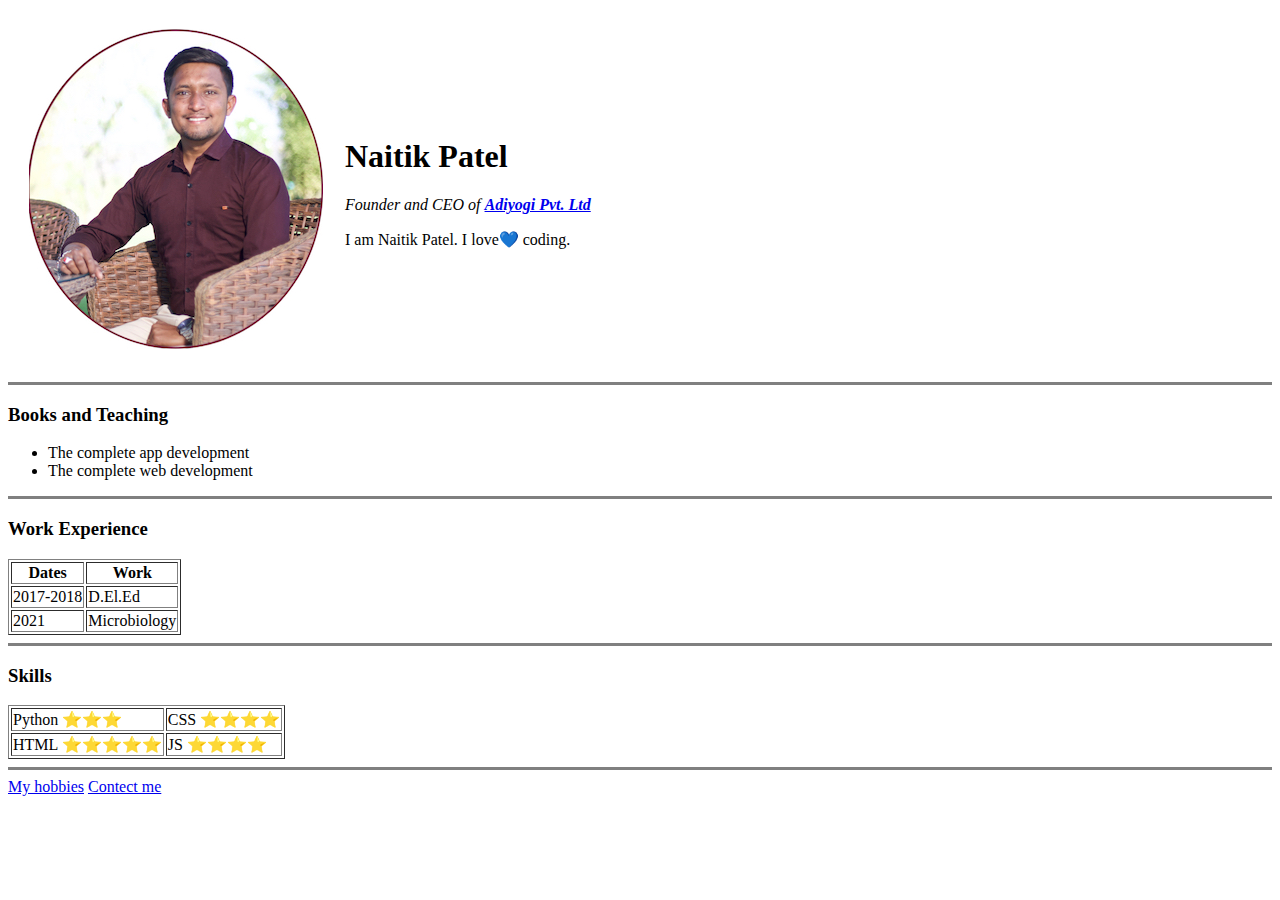
==== index.html @ bbf06312 "Add files via upload" ====
<!DOCTYPE html>
<html>

<head>
    <meta charset="UTF-8">
    <title>🎭Naitik's Personal Site</title>
</head>

<body>
    <table cellspacing="20">
        <tr>
            <td><img src="nnn.jpg" alt=""></td>
            <td>
                <h1>Naitik Patel</h1>
                <p><em>Founder and CEO of <strong><a href="https://drdarshanpatel.com/f">Adiyogi Pvt.
                                Ltd</a></strong></em></p>
                <p>I am Naitik Patel. I love💙 coding.</p>
            </td>
        </tr>
    </table>
    <hr size="3" noshade>
    <h3>Books and Teaching</h3>
    <ul>
        <li>The complete app development</li>
        <li>The complete web development</li>
    </ul>
    <hr size="3" noshade>
    <h3>Work Experience</h3>
    <table border="1">
        <thead>
            <tr>
                <th>Dates</th>
                <th>Work</th>
            </tr>
        </thead>
        <tbody>
            <tr>
                <td>2017-2018</td>
                <td> D.El.Ed</td>
            </tr>
            <tr>
                <td>2021</td>
                <td>Microbiology</td>
            </tr>
        </tbody>
    </table>
    <hr size="3" noshade>
    <h3>Skills</h3>
    <table border="1">
        <tr>
            <td>Python ⭐️⭐️⭐️</td>
            <td>CSS ⭐️⭐️⭐️⭐️</td>
        </tr>
        <tr>
            <td>HTML ⭐️⭐️⭐️⭐️⭐️</td>
            <td>JS ⭐️⭐️⭐️⭐️</td>
        </tr>
    </table>
    <hr size="3" noshade>
    <a href="hobbies.html">My hobbies</a>
    <a href="contect-me.html">Contect me</a>

</body>

</html>
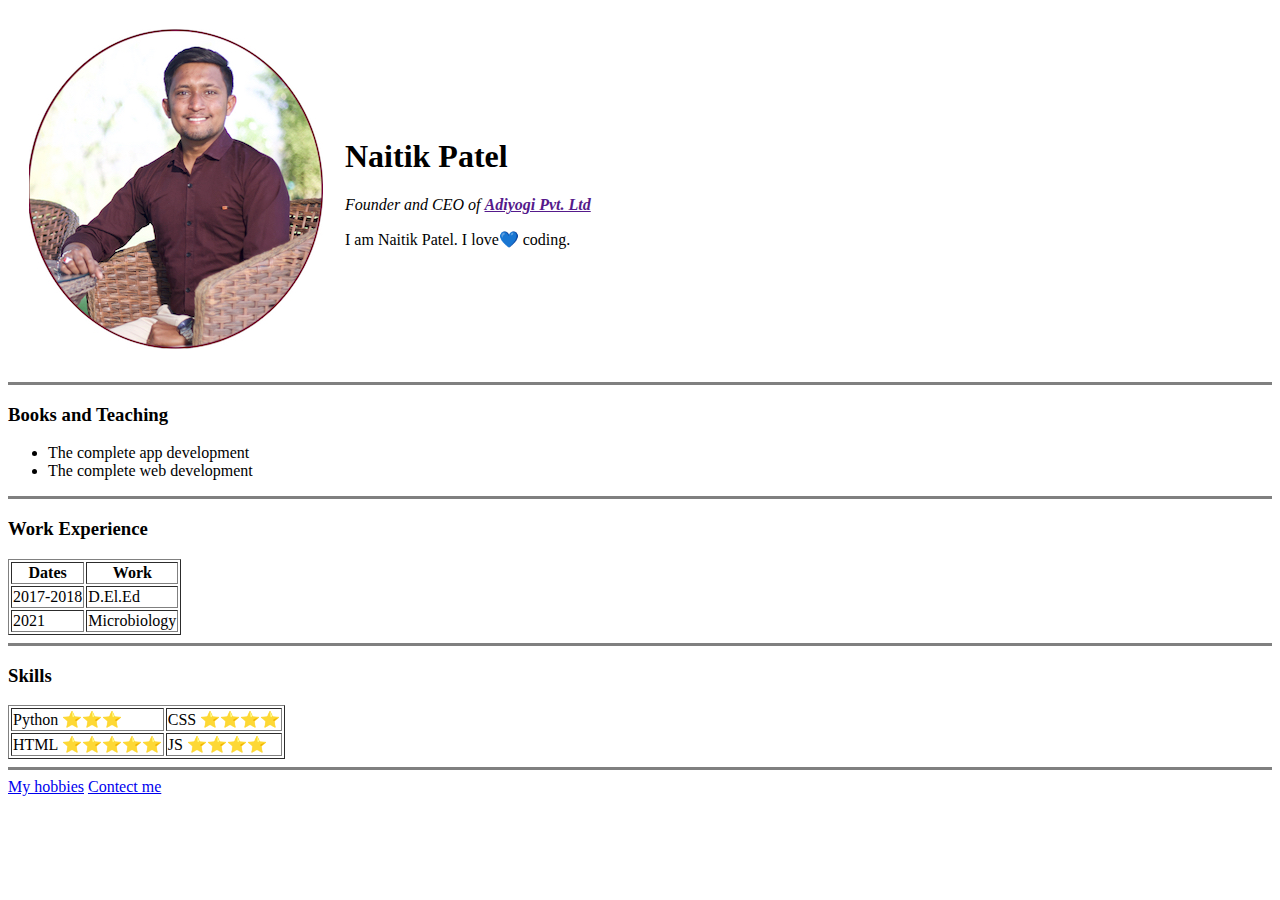
==== commit 7512124a: "Update index.html" ====
--- a/index.html
+++ b/index.html
@@ -9,10 +9,10 @@
 <body>
     <table cellspacing="20">
         <tr>
-            <td><img src="nnn.jpg" alt=""></td>
+            <td><img src="images/nnn.jpg" alt=""></td>
             <td>
                 <h1>Naitik Patel</h1>
-                <p><em>Founder and CEO of <strong><a href="https://drdarshanpatel.com/f">Adiyogi Pvt.
+                <p><em>Founder and CEO of <strong><a href="">Adiyogi Pvt.
                                 Ltd</a></strong></em></p>
                 <p>I am Naitik Patel. I love💙 coding.</p>
             </td>
@@ -62,4 +62,4 @@
 
 </body>
 
-</html>+</html>
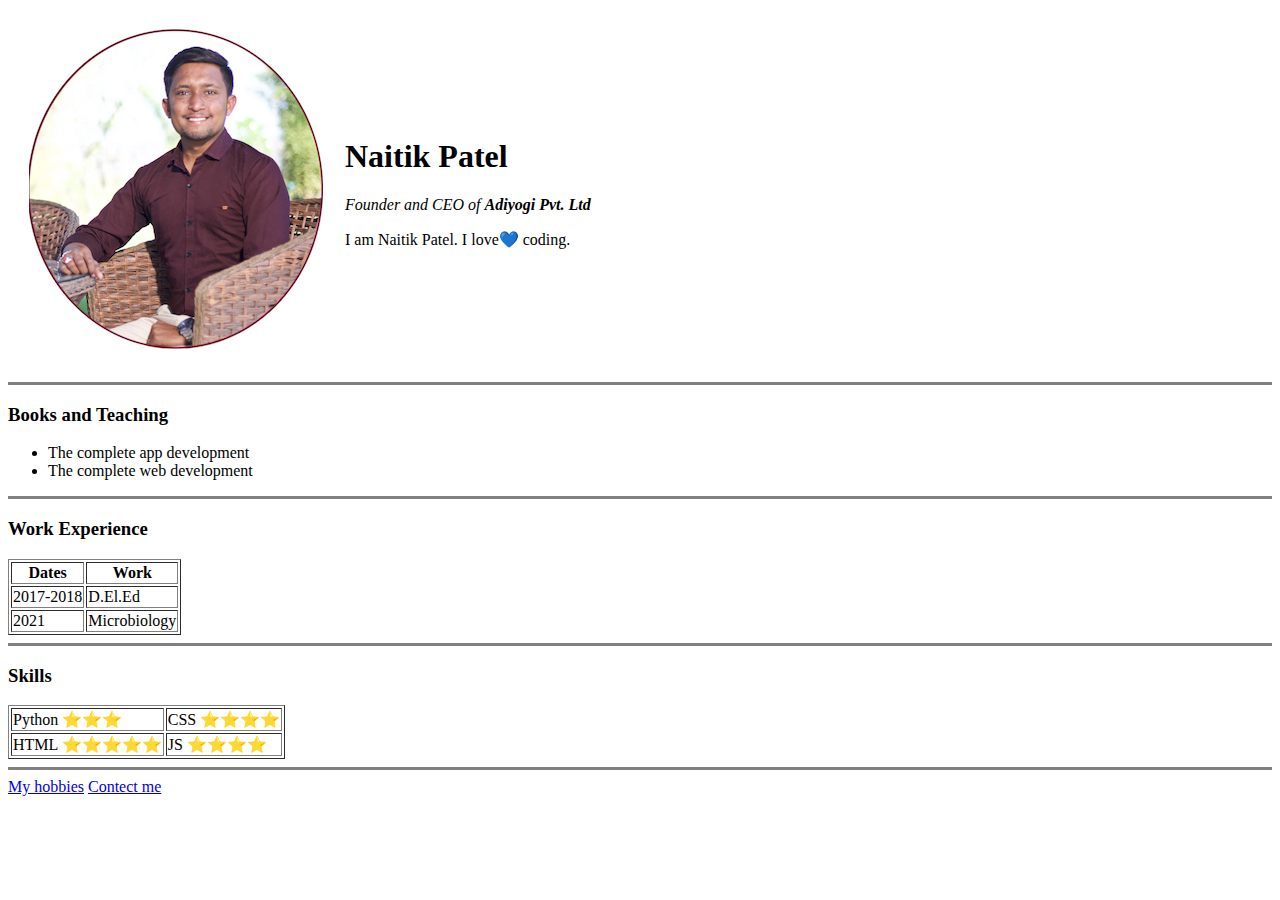
==== commit 3fb6dae1: "Update index.html" ====
--- a/index.html
+++ b/index.html
@@ -12,7 +12,7 @@
             <td><img src="images/nnn.jpg" alt=""></td>
             <td>
                 <h1>Naitik Patel</h1>
-                <p><em>Founder and CEO of <strong><a href="">Adiyogi Pvt.
+                <p><em>Founder and CEO of <strong>Adiyogi Pvt.
                                 Ltd</a></strong></em></p>
                 <p>I am Naitik Patel. I love💙 coding.</p>
             </td>
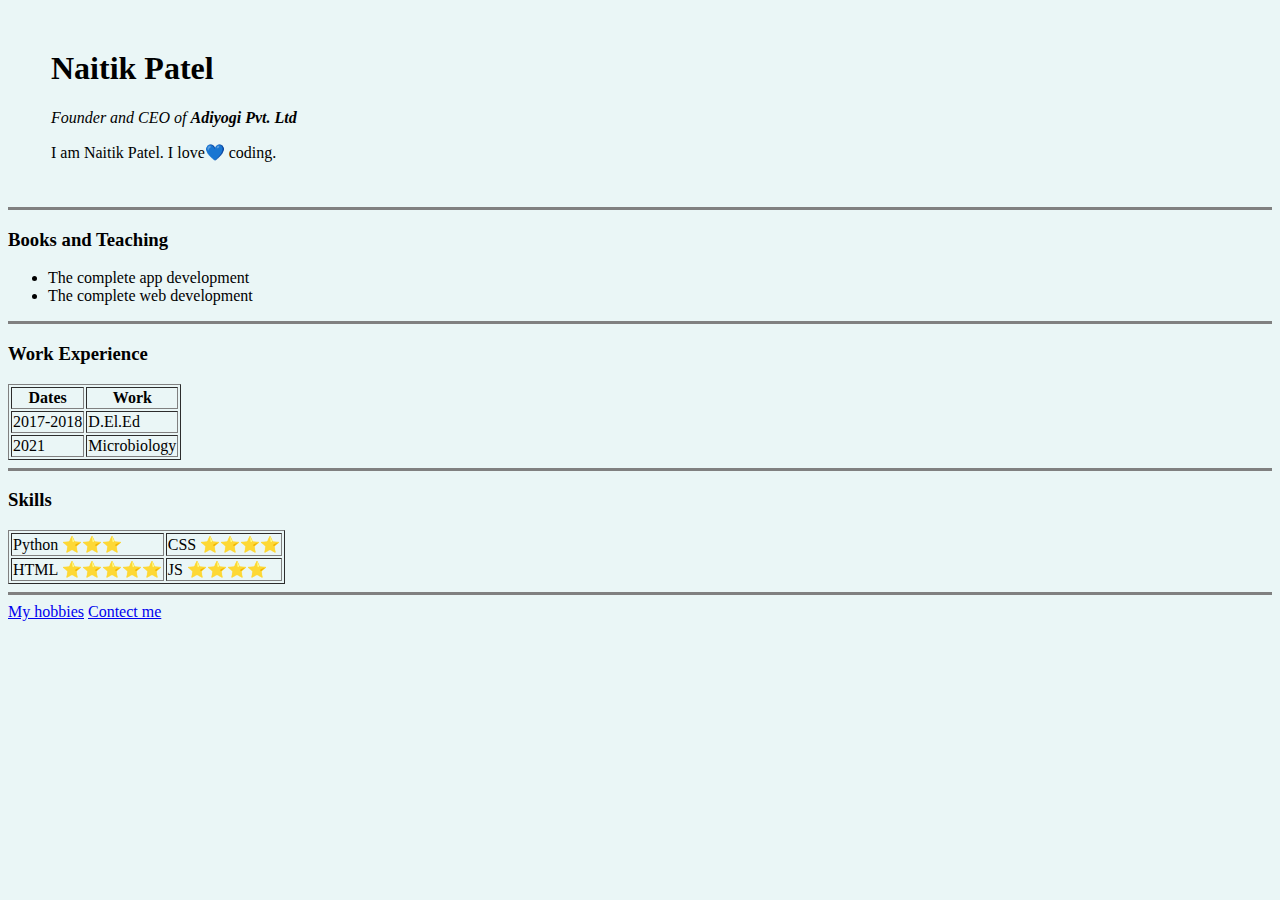
==== commit 112b962e: "Update index.html" ====
--- a/index.html
+++ b/index.html
@@ -6,14 +6,14 @@
     <title>🎭Naitik's Personal Site</title>
 </head>
 
-<body>
+<body style="background-color:#EAF6F6;">
+
     <table cellspacing="20">
         <tr>
-            <td><img src="images/nnn.jpg" alt=""></td>
+            <td><img src="images/nn.jpg" alt=""></td>
             <td>
                 <h1>Naitik Patel</h1>
-                <p><em>Founder and CEO of <strong>Adiyogi Pvt.
-                                Ltd</a></strong></em></p>
+                <p><em>Founder and CEO of <strong>Adiyogi Pvt. Ltd</strong></em></p>
                 <p>I am Naitik Patel. I love💙 coding.</p>
             </td>
         </tr>
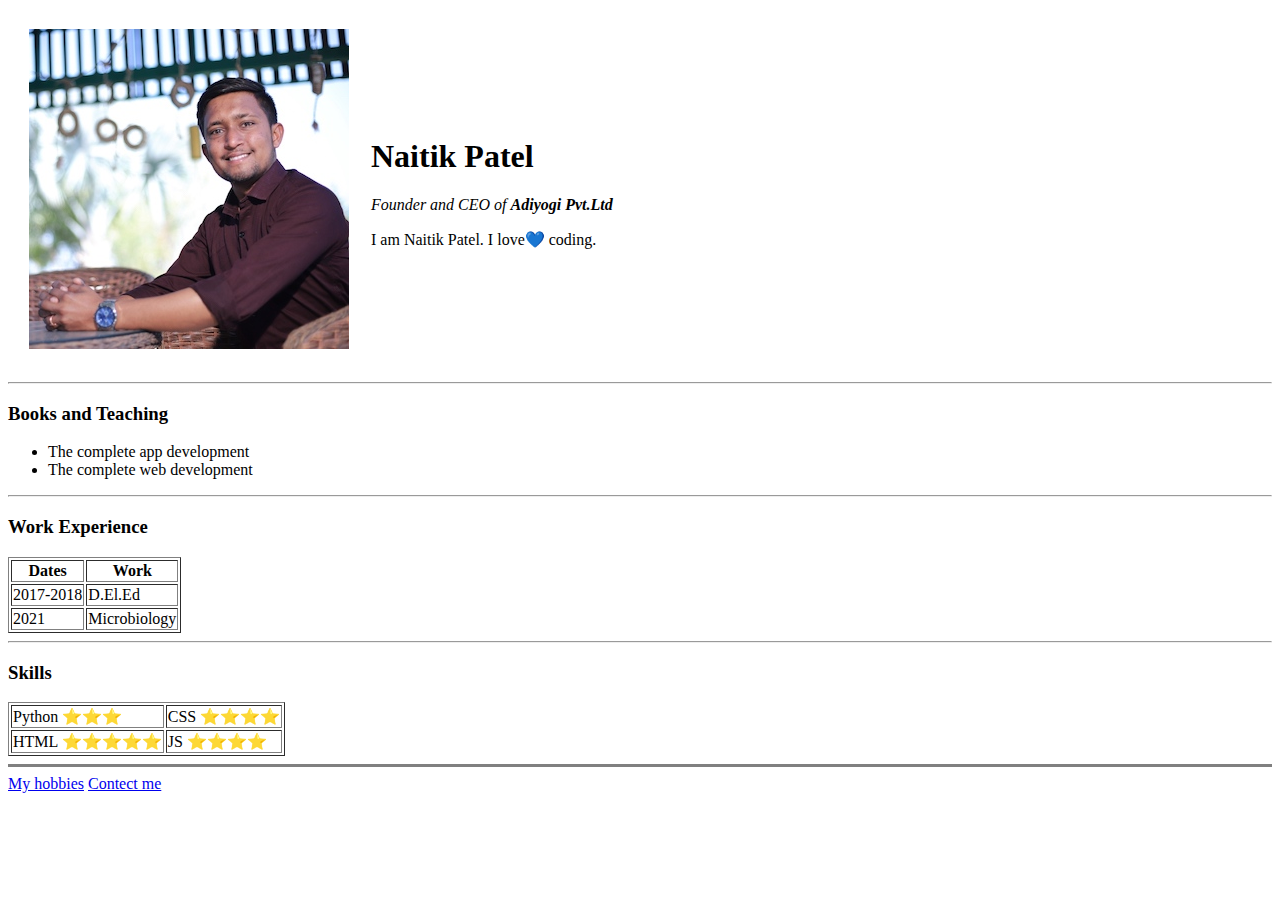
==== commit 5580f0bf: "Add files via upload" ====
--- a/index.html
+++ b/index.html
@@ -4,27 +4,27 @@
 <head>
     <meta charset="UTF-8">
     <title>🎭Naitik's Personal Site</title>
+    <link rel="stylesheet" href="/Users/naitikpatel/Desktop/Web Development/HTML-Personal Site/style.css">
 </head>
 
-<body style="background-color:#EAF6F6;">
-
+<body>
     <table cellspacing="20">
         <tr>
-            <td><img src="images/nn.jpg" alt=""></td>
+            <td><img src="nn.jpg" alt=""></td>
             <td>
                 <h1>Naitik Patel</h1>
-                <p><em>Founder and CEO of <strong>Adiyogi Pvt. Ltd</strong></em></p>
+                <p><em>Founder and CEO of <strong>Adiyogi Pvt.Ltd </strong></em></p>
                 <p>I am Naitik Patel. I love💙 coding.</p>
             </td>
         </tr>
     </table>
-    <hr size="3" noshade>
+    <hr>
     <h3>Books and Teaching</h3>
     <ul>
         <li>The complete app development</li>
         <li>The complete web development</li>
     </ul>
-    <hr size="3" noshade>
+    <hr>
     <h3>Work Experience</h3>
     <table border="1">
         <thead>
@@ -44,7 +44,7 @@
             </tr>
         </tbody>
     </table>
-    <hr size="3" noshade>
+    <hr>
     <h3>Skills</h3>
     <table border="1">
         <tr>
@@ -62,4 +62,4 @@
 
 </body>
 
-</html>
+</html>